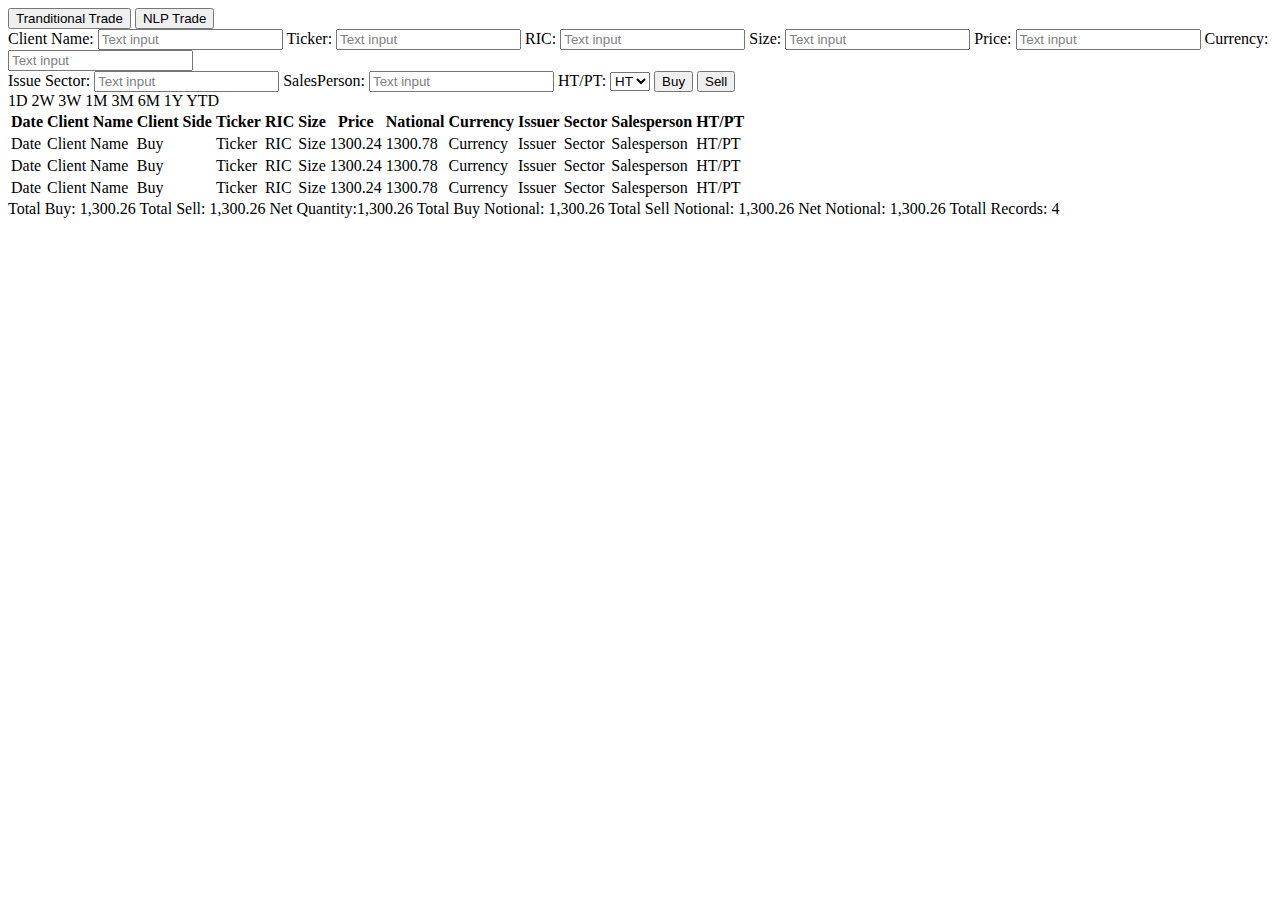
==== page/page1.html @ deb19165 "first commit" ====
<!DOCTYPE html>
<html lang="en">
<head>
  <meta charset="UTF-8">
  <title>Test</title>
</head>
<body>
    <div>
      <button>Tranditional Trade</button>
      <button>NLP Trade</button>
    </div>
    <div>
      Client Name:
      <input type="text" value="Text input" style="color: grey">
      Ticker:
      <input type="text" value="Text input" style="color: grey">
      RIC:
      <input type="text" value="Text input" style="color: grey">
      Size:
      <input type="text" value="Text input" style="color: grey">
      Price:
      <input type="text" value="Text input" style="color: grey">
      Currency:
      <input type="text" value="Text input" style="color: grey">
    </div>
    <div>
      Issue Sector:
      <input type="text" value="Text input" style="color: grey">
      SalesPerson:
      <input type="text" value="Text input" style="color: grey">
      HT/PT:
      <select>
        <option>HT</option>
        <option>PT</option>
      </select>
      <input type="submit" value="Buy">
      <input type="submit" value="Sell">
    </div>
  <div>
    1D 2W 3W 1M 3M 6M 1Y YTD
  </div>
  <table>
    <tr>
      <th>Date</th>
      <th>Client Name</th>
      <th>Client Side</th>
      <th>Ticker</th>
      <th>RIC</th>
      <th>Size</th>
      <th>Price</th>
      <th>National</th>
      <th>Currency</th>
      <th>Issuer</th>
      <th>Sector</th>
      <th>Salesperson</th>
      <th>HT/PT</th>
    </tr>
    <tr>
      <td>Date</td>
      <td>Client Name</td>
      <td>Buy</td>
      <td>Ticker</td>
      <td>RIC</td>
      <td>Size</td>
      <td>1300.24</td>
      <td>1300.78</td>
      <td>Currency</td>
      <td>Issuer</td>
      <td>Sector</td>
      <td>Salesperson</td>
      <td>HT/PT</td>
    </tr>
    <tr>
      <td>Date</td>
      <td>Client Name</td>
      <td>Buy</td>
      <td>Ticker</td>
      <td>RIC</td>
      <td>Size</td>
      <td>1300.24</td>
      <td>1300.78</td>
      <td>Currency</td>
      <td>Issuer</td>
      <td>Sector</td>
      <td>Salesperson</td>
      <td>HT/PT</td>
    </tr>
    <tr>
      <td>Date</td>
      <td>Client Name</td>
      <td>Buy</td>
      <td>Ticker</td>
      <td>RIC</td>
      <td>Size</td>
      <td>1300.24</td>
      <td>1300.78</td>
      <td>Currency</td>
      <td>Issuer</td>
      <td>Sector</td>
      <td>Salesperson</td>
      <td>HT/PT</td>
    </tr>
  </table>
<div>Total Buy: 1,300.26 Total Sell: 1,300.26 Net Quantity:1,300.26 Total Buy Notional: 1,300.26 Total Sell Notional: 1,300.26 Net Notional: 1,300.26 Totall Records: 4</div>
</body>
</html>
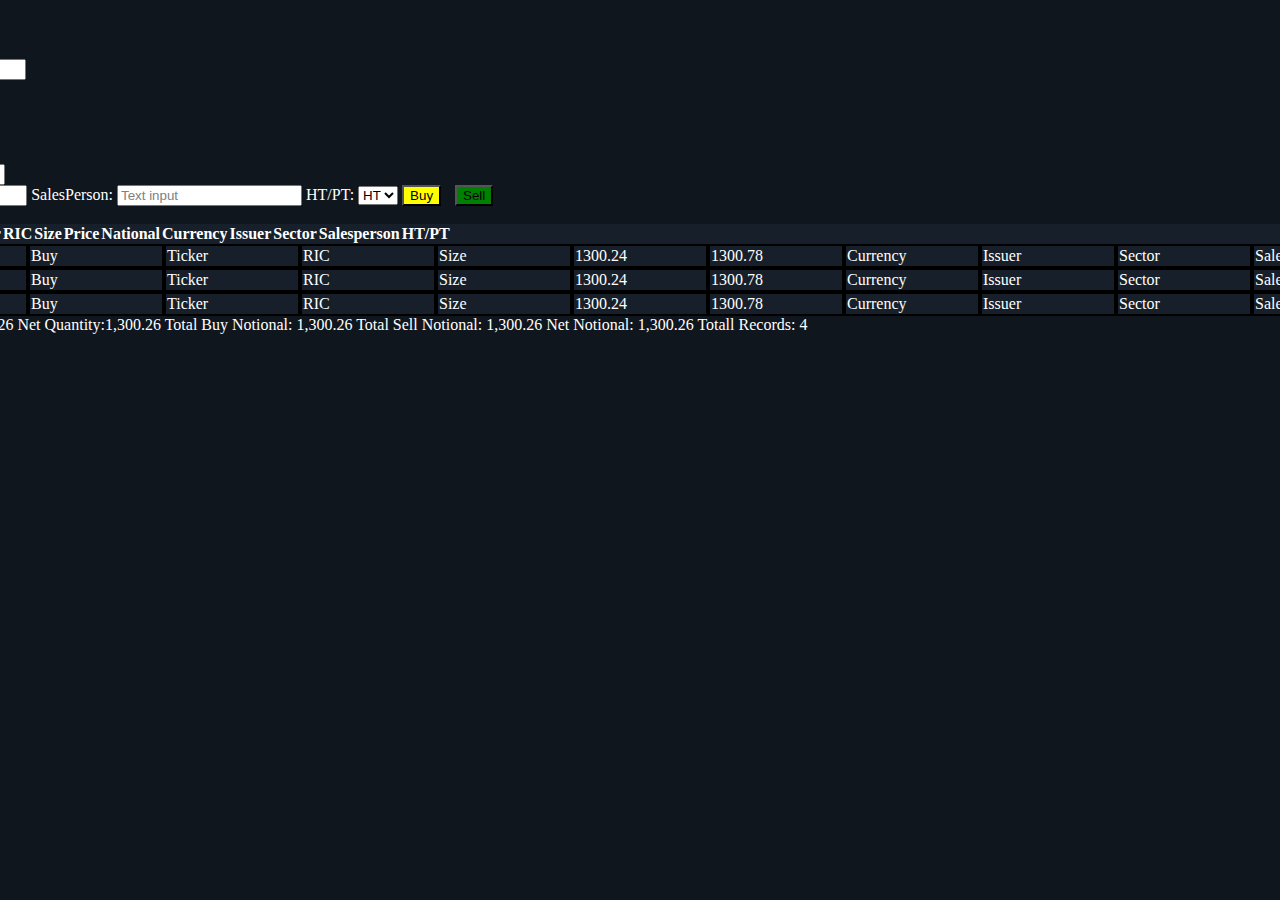
==== commit 104daf33: "second commit" ====
--- a/page/page1.html
+++ b/page/page1.html
@@ -1,106 +1,130 @@
 <!DOCTYPE html>
-<html lang="en">
+<html lang="en" xmlns:position="http://www.w3.org/1999/xhtml">
 <head>
   <meta charset="UTF-8">
   <title>Test</title>
+  <link rel="stylesheet" href="homework.css" type="text/css">
 </head>
 <body>
-    <div>
+<div class="container">
+  <div>
+    <div class="trade">
       <button>Tranditional Trade</button>
       <button>NLP Trade</button>
     </div>
+
+    <form action="/trade" method="post">
+
+      <div class="form-group">
+        <div>
+          <label>Client Name</label>
+          <input type="text" class="form-control" value="Text input" name="name">
+        </div>
+        <div>
+          <label>Ticker</label>
+          <input type="text" class="form-control" value="Text input" name="ticker">
+        </div>
+        <div>
+          <label>RIC</label>
+          <input type="text" class="form-control" value="Text input" name="ric">
+        </div>
+        <div>
+          <label>Size</label>
+          <input type="text" class="form-control" value="Text input" name="size">
+        </div>
+        <div>
+          <label>Price</label>
+          <input type="text" class="form-control" value="Text input" name="price">
+        </div>
+        <div>
+          <label>Currency</label>
+          <input type="text" class="form-control" value="Text input" name="currency">
+        </div>
+
+        <div>
+          Issue Sector:
+          <input type="text" value="Text input" style="color: grey">
+          SalesPerson:
+          <input type="text" value="Text input" style="color: grey">
+          HT/PT:
+          <select>
+            <option>HT</option>
+            <option>PT</option>
+          </select>
+          <button value="Buy" class="buy">Buy</button>
+          <button value="Sell" class="sell">Sell</button>
+        </div>
+      </div>
+    </form>
     <div>
-      Client Name:
-      <input type="text" value="Text input" style="color: grey">
-      Ticker:
-      <input type="text" value="Text input" style="color: grey">
-      RIC:
-      <input type="text" value="Text input" style="color: grey">
-      Size:
-      <input type="text" value="Text input" style="color: grey">
-      Price:
-      <input type="text" value="Text input" style="color: grey">
-      Currency:
-      <input type="text" value="Text input" style="color: grey">
+      1D 2W 3W 1M 3M 6M 1Y YTD
     </div>
-    <div>
-      Issue Sector:
-      <input type="text" value="Text input" style="color: grey">
-      SalesPerson:
-      <input type="text" value="Text input" style="color: grey">
-      HT/PT:
-      <select>
-        <option>HT</option>
-        <option>PT</option>
-      </select>
-      <input type="submit" value="Buy">
-      <input type="submit" value="Sell">
-    </div>
-  <div>
-    1D 2W 3W 1M 3M 6M 1Y YTD
+    <table>
+      <tr>
+        <th>Date</th>
+        <th>Client Name</th>
+        <th>Client Side</th>
+        <th>Ticker</th>
+        <th>RIC</th>
+        <th>Size</th>
+        <th>Price</th>
+        <th>National</th>
+        <th>Currency</th>
+        <th>Issuer</th>
+        <th>Sector</th>
+        <th>Salesperson</th>
+        <th>HT/PT</th>
+      </tr>
+      <tr>
+        <td>Date</td>
+        <td>Client Name</td>
+        <td>Buy</td>
+        <td>Ticker</td>
+        <td>RIC</td>
+        <td>Size</td>
+        <td>1300.24</td>
+        <td>1300.78</td>
+        <td>Currency</td>
+        <td>Issuer</td>
+        <td>Sector</td>
+        <td>Salesperson</td>
+        <td>HT/PT</td>
+      </tr>
+      <tr>
+        <td>Date</td>
+        <td>Client Name</td>
+        <td>Buy</td>
+        <td>Ticker</td>
+        <td>RIC</td>
+        <td>Size</td>
+        <td>1300.24</td>
+        <td>1300.78</td>
+        <td>Currency</td>
+        <td>Issuer</td>
+        <td>Sector</td>
+        <td>Salesperson</td>
+        <td>HT/PT</td>
+      </tr>
+      <tr>
+        <td>Date</td>
+        <td>Client Name</td>
+        <td>Buy</td>
+        <td>Ticker</td>
+        <td>RIC</td>
+        <td>Size</td>
+        <td>1300.24</td>
+        <td>1300.78</td>
+        <td>Currency</td>
+        <td>Issuer</td>
+        <td>Sector</td>
+        <td>Salesperson</td>
+        <td>HT/PT</td>
+      </tr>
+    </table>
+    <div>Total Buy: 1,300.26 Total Sell: 1,300.26 Net Quantity:1,300.26 Total Buy Notional: 1,300.26 Total Sell Notional: 1,300.26 Net Notional: 1,300.26 Totall Records: 4</div>
+
+
   </div>
-  <table>
-    <tr>
-      <th>Date</th>
-      <th>Client Name</th>
-      <th>Client Side</th>
-      <th>Ticker</th>
-      <th>RIC</th>
-      <th>Size</th>
-      <th>Price</th>
-      <th>National</th>
-      <th>Currency</th>
-      <th>Issuer</th>
-      <th>Sector</th>
-      <th>Salesperson</th>
-      <th>HT/PT</th>
-    </tr>
-    <tr>
-      <td>Date</td>
-      <td>Client Name</td>
-      <td>Buy</td>
-      <td>Ticker</td>
-      <td>RIC</td>
-      <td>Size</td>
-      <td>1300.24</td>
-      <td>1300.78</td>
-      <td>Currency</td>
-      <td>Issuer</td>
-      <td>Sector</td>
-      <td>Salesperson</td>
-      <td>HT/PT</td>
-    </tr>
-    <tr>
-      <td>Date</td>
-      <td>Client Name</td>
-      <td>Buy</td>
-      <td>Ticker</td>
-      <td>RIC</td>
-      <td>Size</td>
-      <td>1300.24</td>
-      <td>1300.78</td>
-      <td>Currency</td>
-      <td>Issuer</td>
-      <td>Sector</td>
-      <td>Salesperson</td>
-      <td>HT/PT</td>
-    </tr>
-    <tr>
-      <td>Date</td>
-      <td>Client Name</td>
-      <td>Buy</td>
-      <td>Ticker</td>
-      <td>RIC</td>
-      <td>Size</td>
-      <td>1300.24</td>
-      <td>1300.78</td>
-      <td>Currency</td>
-      <td>Issuer</td>
-      <td>Sector</td>
-      <td>Salesperson</td>
-      <td>HT/PT</td>
-    </tr>
-  </table>
-<div>Total Buy: 1,300.26 Total Sell: 1,300.26 Net Quantity:1,300.26 Total Buy Notional: 1,300.26 Total Sell Notional: 1,300.26 Net Notional: 1,300.26 Totall Records: 4</div>
+</div>
 </body>
 </html>
--- a/page/homework.css
+++ b/page/homework.css
@@ -0,0 +1,153 @@
+body {
+    background-color: #10161d;
+    color: white;
+    display: flex;
+    justify-content: center;
+}
+
+.container {
+    margin: auto;
+}
+
+.container .content {
+    padding: auto;
+    padding-top: 3.125rem;
+    padding-bottom: 3.125rem;
+}
+
+/* 设置头部样式 */
+
+.trade {
+    margin-bottom: 1.875rem;
+}
+
+.trade span {
+    width: auto;
+    display: inline-block;
+    background-color: #17202a;
+    padding: 0.1875rem;
+    border-radius: 0.5rem;
+}
+
+.trade .selected {
+    background-color: #e9eef3;
+    color: black;
+}
+
+/* 设置表单提交样式 */
+
+.container .content .form-group {
+    display: flex;
+    align-items: center;
+
+    flex-direction: row;
+    flex-wrap: wrap;
+}
+
+.container .content .form-group div {
+    /* display: flex; */
+}
+
+/* 设置input */
+.container .content .form-group div input {
+    display: block;
+    background-color: #17202a;
+    border-radius: 0.5rem;
+}
+
+/* 设置label */
+.container .content .form-group div label {
+    display: block;
+}
+
+.container .content .form-group div select {
+    display: block;
+    background-color: #17202a;
+    border-radius: 0.5rem;
+}
+.container .content .form-group div button {
+    display: block;
+    border-radius: 0.5rem;
+    margin: auto;
+}
+
+.container .content .form-group div select {
+    background-color: white;
+}
+
+select option {
+    color: black;
+    background-color: #e9eef3;
+}
+
+.buy {
+    background-color: yellow;
+    margin-right: 0.625rem;
+}
+.sell {
+    background-color: green;
+}
+
+.tag {
+    margin-top: 1.5625rem;
+    border-radius: 0.5rem;
+    margin-bottom: 0.9375rem;
+}
+
+.tag span {
+    border: 0.125rem solid;
+    background-color: #212f3d;
+    display: inline-block;
+    color: #384f6d;
+    padding: 0.1875rem;
+}
+
+.tag .selected {
+    background-color: white;
+    color: black;
+}
+
+/* 设置表格 */
+
+table {
+    background-color: #17202a;
+    border-collapse: separate;
+    border-spacing: 0;
+}
+
+td {
+    border: 2px solid black;
+}
+
+table .thead {
+    /* flex-wrap: wrap;
+    flex-direction: row;
+    display: flex; */
+    background-color: #2b3d4e;
+    display: flex;
+}
+
+table td {
+    text-align: left;
+    width: 8.125rem;
+
+    margin: auto;
+    flex: 1;
+}
+
+table .thead td {
+    /* display: flex;
+    flex: 1;
+    width: auto; */
+    height: 1.4375rem;
+
+    background-color: #2b3d4e;
+}
+table tr {
+    align-items: center;
+    display: flex;
+}
+
+table tbody tr td {
+    background-color: #17202a;
+}
